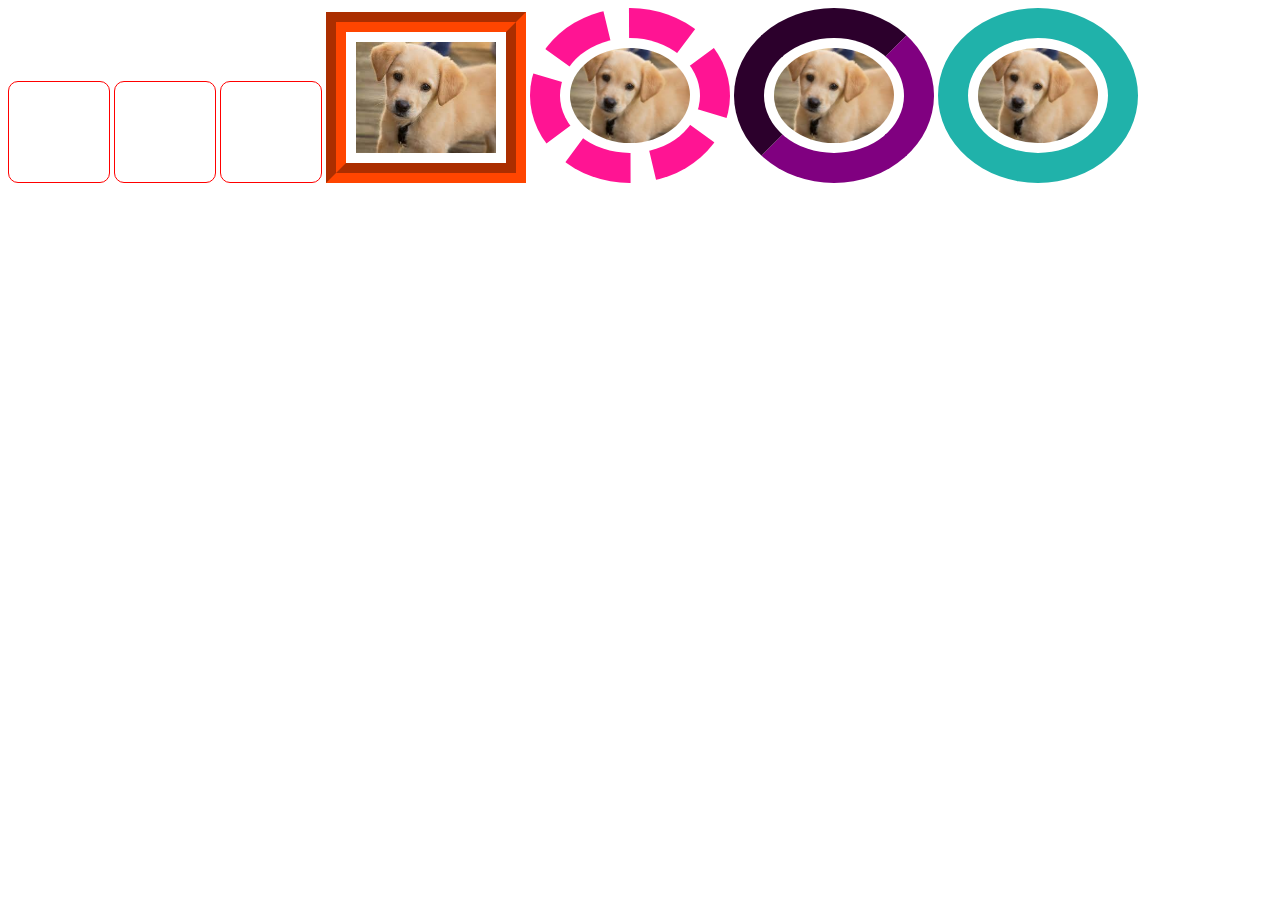
==== 016_box sizing/index.html @ c1d7d2a1 "adds 016 folder" ====
<!DOCTYPE html>
<html lang="en">
<head>
    <meta charset="UTF-8">
    <title>Title</title>
    <link rel="stylesheet" href="main.css">
</head>
<body>

<div></div>
<div></div>
<div></div>

<img src="../008_relative-urls/puppy.jpg">
<img src="../008_relative-urls/puppy.jpg" class="dogone">
<img src="../008_relative-urls/puppy.jpg" class="dogtwo">
<img src="../008_relative-urls/puppy.jpg" class="dogthree">

</body>
</html>
---- 016_box sizing/main.css ----
div {
    width: 100px;
    height: 100px;
    border: 1px solid red;
    border-radius: 10px;
    display: inline-block;
}

img {
    width: 200px;
    box-sizing: border-box;
    border: 20px groove orangered;
    padding: 10px;
}

.dogone {
    border: 30px dashed deeppink;
    border-radius: 100%;
}

.dogtwo {
    border: 30px inset purple;
    border-radius: 100%;
}

.dogthree {
    border: 30px solid lightseagreen;
    border-radius: 100%;
}
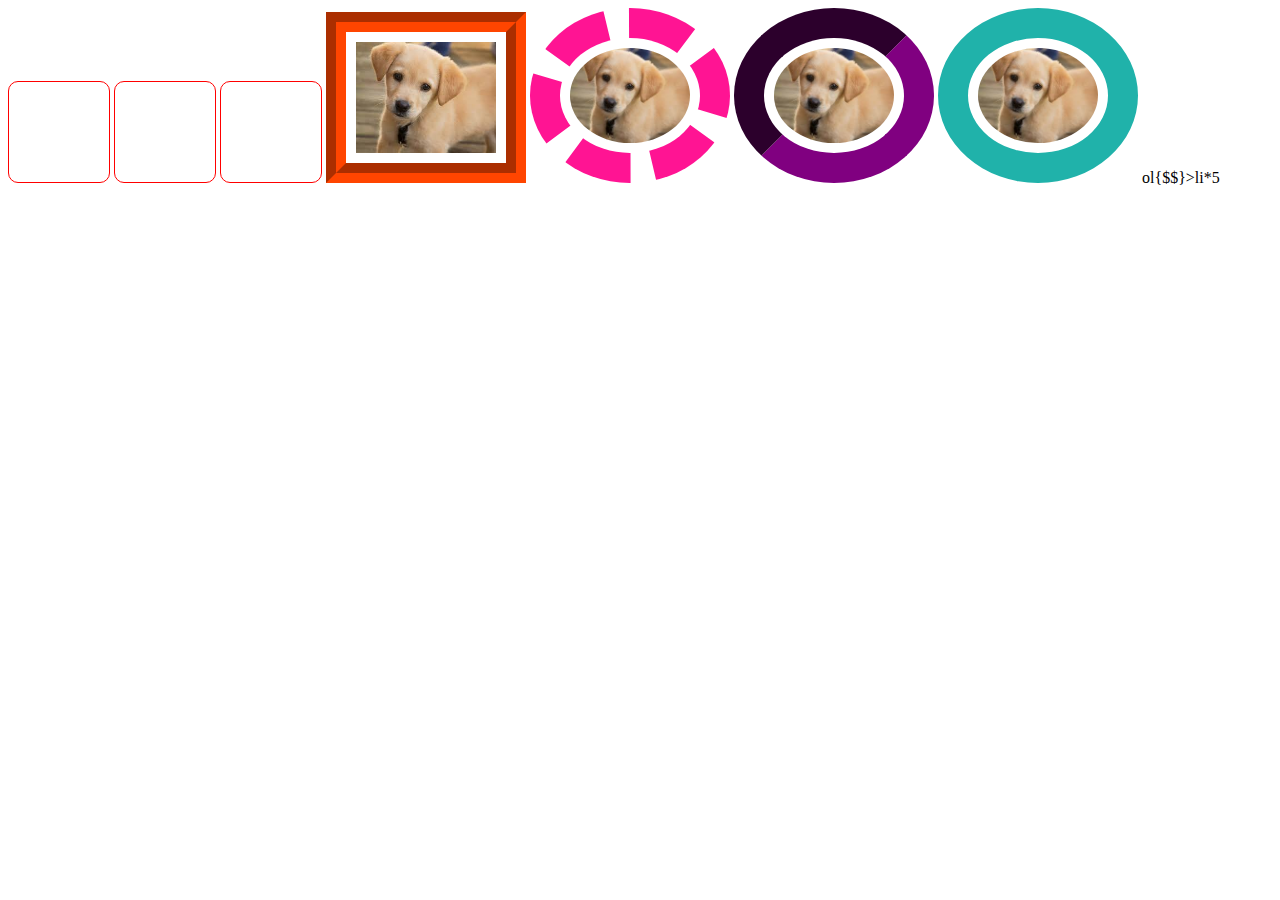
==== commit 760c0424: "adds folders 18 to 61" ====
--- a/016_box sizing/index.html
+++ b/016_box sizing/index.html
@@ -16,5 +16,7 @@
 <img src="../008_relative-urls/puppy.jpg" class="dogtwo">
 <img src="../008_relative-urls/puppy.jpg" class="dogthree">
 
+ol{$$}>li*5
+
 </body>
 </html>